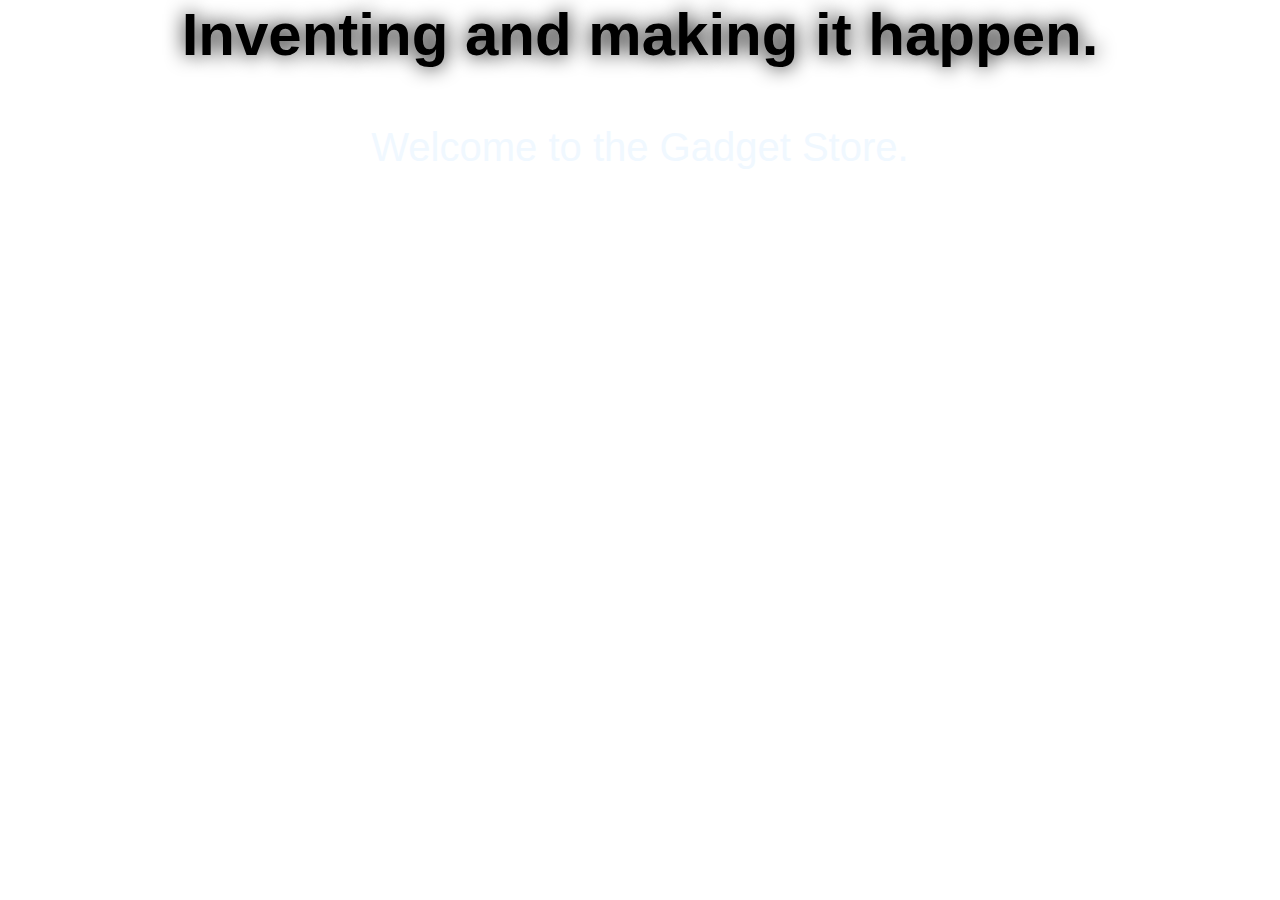
==== Back/index.html @ 2fc7acdf "Add files via upload" ====
<!DOCTYPE html>
<html lang="en">
<head>
    <meta charset="UTF-8">
    <meta name="viewport" content="width=device-width, initial-scale=1.0">
    <link rel="stylesheet" href="style.css">
    <!-- <link href="https://fonts.cdnfonts.com/css/common-pixel" rel="stylesheet"> -->
                <link href="https://fonts.cdnfonts.com/css/aferd" rel="stylesheet">
    <title>Document</title>
</head>
<body>
    <h1 data-text="Inventing and making it happen." class="text-light display-5 text-center fw-bold"></h1>
    <div class="welcome-message"><span class="text-light display-2 text-center">Welcome to the Gadget Store.</span></div>
</body>
</html>
---- Back/style.css ----
/* @import url('https://fonts.cdnfonts.com/css/common-pixel'); */

 @import url('https://fonts.cdnfonts.com/css/aferd');
                

                

*{
    padding: 0;
    margin: 0;
    box-sizing: border-box;
    font-family: 'aferd', sans-serif !important;
                                                
    /* font-family: 'Common Pixel', sans-serif   ;                                      */
    /* font-family: 'Courier', monospace;
font-smooth: never;
-webkit-font-smoothing : none; */
font-size: 40px;
color: aliceblue;
text-align: center;
}

body{
    min-height: 100vh;
    background-image: url("https://i.postimg.cc/tC0JMQrC/wallpaperflare-com-wallpaper-5.jpg");
    background-position: center;
    background-size: cover;
    background-repeat: no-repeat;
}

/* WELCOME MESSAGE */
.welcome-message {
    font-size: 100px;
    -webkit-animation: glow 1s ease-in-out infinite alternate;
    -moz-animation: glow 1s ease-in-out infinite alternate;
    animation: glow 1s ease-in-out infinite alternate;
  }
  @-webkit-keyframes glow {
    from {
      text-shadow: 0 0 20px #c017a9, 0 0 30px #470dce, 0 0 40px #f900c7, 0 0 50px;
    }
    to {
      text-shadow: 0 0 20px #2b04b7e1, 0 0 30px #ff4da6, 0 0 40px #9a07df,
        0 0 50px #ff4da6;
    }
  }

/* NEON FONT */
:root {
    --var-color: rgb(12, 38, 236);
  }
  section {
    width: 100%;
  }
  h1 {
    font-size: 60px;
    color: var(--var-color);
    position: relative;
  }
  h1::before {
    content: attr(data-text);
    text-shadow: 0px 0px 20px var(--var-color);
    filter: blur(0px) brightness(0);
    animation: flicker 3s linear forwards;
    animation-delay: 0.8s;
  }
  @keyframes flicker {
    0% {
      filter: blur(0px) brightness(1);
    }
    3% {
      filter: blur(0px) brightness(0);
    }
    6% {
      filter: blur(0px) brightness(0);
    }
    7% {
      filter: blur(0px) brightness(1);
    }
    8% {
      filter: blur(0px) brightness(0);
    }
    9% {
      filter: blur(0px) brightness(1);
    }
    10% {
      filter: blur(0px) brightness(0);
    }
    20% {
      filter: blur(0px) brightness(1);
    }
    50% {
      filter: blur(0px) brightness(1);
    }
    99% {
      filter: blur(0px) brightness(0);
    }
    100% {
      filter: blur(0px) brightness(1);
    }
  }
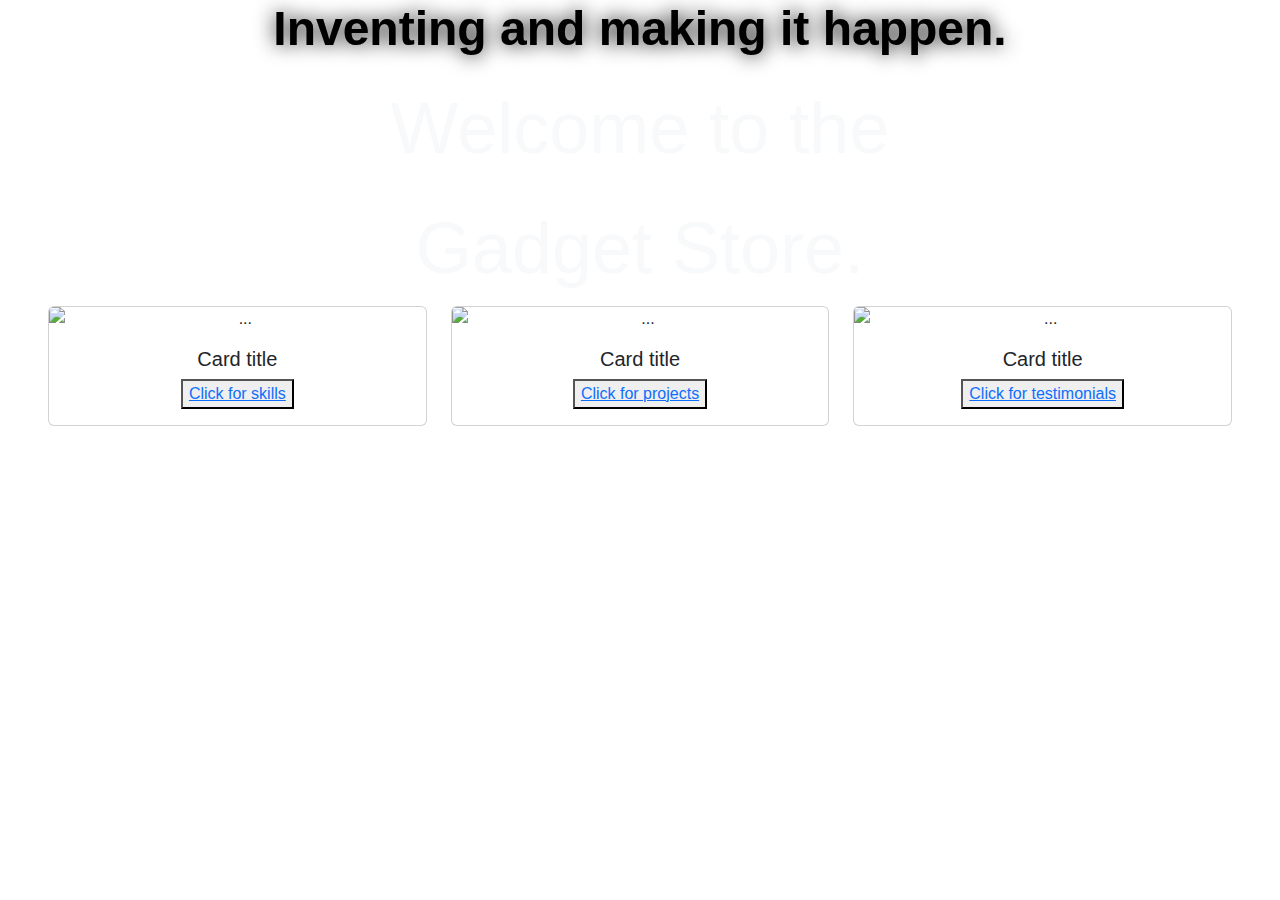
==== commit 789ce6fe: "Add files via upload" ====
--- a/Back/index.html
+++ b/Back/index.html
@@ -6,10 +6,112 @@
     <link rel="stylesheet" href="style.css">
     <!-- <link href="https://fonts.cdnfonts.com/css/common-pixel" rel="stylesheet"> -->
                 <link href="https://fonts.cdnfonts.com/css/aferd" rel="stylesheet">
+                <link
+      href="https://cdn.jsdelivr.net/npm/bootstrap@5.3.0-alpha3/dist/css/bootstrap.min.css"
+      rel="stylesheet"
+    />
+    <link
+      href="https://getbootstrap.com/docs/5.3/assets/css/docs.css"
+      rel="stylesheet"
+    />
+    <link
+      rel="stylesheet"
+      href="https://cdn.jsdelivr.net/npm/bootstrap-icons@1.5.0/font/bootstrap-icons.css"
+    />
+    <!-- Font Awesome -->
+    <link
+      href="https://cdnjs.cloudflare.com/ajax/libs/font-awesome/6.0.0/css/all.min.css"
+      rel="stylesheet"
+    />
+    <!-- Google Fonts -->
+    <link
+      href="https://fonts.googleapis.com/css?family=Roboto:300,400,500,700&display=swap"
+      rel="stylesheet"
+    />
+    <!-- MDB -->
+    <link
+      href="https://cdnjs.cloudflare.com/ajax/libs/mdb-ui-kit/6.3.1/mdb.min.css"
+      rel="stylesheet"
+    />
     <title>Document</title>
 </head>
-<body>
+<body class="back-img">
+   <section>
     <h1 data-text="Inventing and making it happen." class="text-light display-5 text-center fw-bold"></h1>
-    <div class="welcome-message"><span class="text-light display-2 text-center">Welcome to the Gadget Store.</span></div>
+    <div class="welcome-message"><span class="text-light display-2 text-center">Welcome to the <br>Gadget Store.</span></div>
+   </section>
+      <main>
+        <div class="card-container">
+            <div class="row row-cols-1 row-cols-md-3 px-5 justify-content-center text-center ">
+                <div class="col mb-3">
+                  <div class="card h-100">
+                    <img src="https://i.postimg.cc/pT2mWghM/wallpaperflare-com-wallpaper-7.jpg" class="card-img-top" alt="...">
+                    <div class="card-body">
+                      <h5 class="card-title">Card title</h5>
+                      <span class="card-button"><button><a href="#">Click for skills</a></button></span>
+                    </div>
+                  </div>
+                </div>
+                <div class="col mb-3">
+                  <div class="card h-100">
+                    <img src="https://i.postimg.cc/2jL3G87K/wallpaperflare-com-wallpaper-6.jpg" class="card-img-top" alt="...">
+                    <div class="card-body">
+                      <h5 class="card-title">Card title</h5>
+                      <span class="card-button"><button><a href="#">Click for projects</a></button></span>
+                    </div>
+                  </div>
+                </div>
+                <div class="col mb-3">
+                  <div class="card h-100">
+                    <img src="https://i.postimg.cc/cHy38bds/wallpaperflare-com-wallpaper-12.jpg" class="card-img-top " alt="...">
+                    <div class="card-body">
+                      <h5 class="card-title">Card title</h5>
+                      <span class="card-button"><button><a href="#">Click for testimonials</a></button></span>
+                    </div>
+                  </div>
+                </div>
+              </div>
+        </div>
+      </main>
+     <!-- Script Source -->
+    <script
+    src="https://code.jquery.com/jquery-3.2.1.slim.min.js"
+    integrity="sha384-KJ3o2DKtIkvYIK3UENzmM7KCkRr/rE9/Qpg6aAZGJwFDMVNA/GpGFF93hXpG5KkN"
+    crossorigin="anonymous"
+  ></script>
+  <script
+    src="https://cdn.jsdelivr.net/npm/popper.js@1.12.9/dist/umd/popper.min.js"
+    integrity="sha384-ApNbgh9B+Y1QKtv3Rn7W3mgPxhU9K/ScQsAP7hUibX39j7fakFPskvXusvfa0b4Q"
+    crossorigin="anonymous"
+  ></script>
+  <script
+    src="https://cdn.jsdelivr.net/npm/bootstrap@4.0.0/dist/js/bootstrap.min.js"
+    integrity="sha384-JZR6Spejh4U02d8jOt6vLEHfe/JQGiRRSQQxSfFWpi1MquVdAyjUar5+76PVCmYl"
+    crossorigin="anonymous"
+  ></script>
+  <script
+    src="https://kit.fontawesome.com/95273b878a.js"
+    crossorigin="anonymous"
+  ></script>
+  <script
+    src="https://cdn.jsdelivr.net/npm/@popperjs/core@2.11.8/dist/umd/popper.min.js"
+    integrity="sha384-I7E8VVD/ismYTF4hNIPjVp/Zjvgyol6VFvRkX/vR+Vc4jQkC+hVqc2pM8ODewa9r"
+    crossorigin="anonymous"
+  ></script>
+  <script
+    src="https://cdn.jsdelivr.net/npm/bootstrap@5.3.0/dist/js/bootstrap.min.js"
+    integrity="sha384-fbbOQedDUMZZ5KreZpsbe1LCZPVmfTnH7ois6mU1QK+m14rQ1l2bGBq41eYeM/fS"
+    crossorigin="anonymous"
+  ></script>
+  <!-- MDB -->
+  <script
+    type="text/javascript"
+    src="https://cdnjs.cloudflare.com/ajax/libs/mdb-ui-kit/6.3.1/mdb.min.js"
+  ></script>
+  <script
+    src="https://kit.fontawesome.com/95273b878a.js"
+    crossorigin="anonymous"
+  ></script>
+  <!-- Script Source -->
 </body>
 </html>--- a/Back/style.css
+++ b/Back/style.css
@@ -1,26 +1,18 @@
  /* @import url('https://fonts.cdnfonts.com/css/common-pixel'); */
 
  @import url('https://fonts.cdnfonts.com/css/aferd');
-                
-
-                
+                        
 
 *{
-    padding: 0;
-    margin: 0;
-    box-sizing: border-box;
     font-family: 'aferd', sans-serif !important;
                                                 
     /* font-family: 'Common Pixel', sans-serif   ;                                      */
     /* font-family: 'Courier', monospace;
 font-smooth: never;
 -webkit-font-smoothing : none; */
-font-size: 40px;
-color: aliceblue;
-text-align: center;
 }
 
-body{
+.back-img{
     min-height: 100vh;
     background-image: url("https://i.postimg.cc/tC0JMQrC/wallpaperflare-com-wallpaper-5.jpg");
     background-position: center;
@@ -30,7 +22,8 @@
 
 /* WELCOME MESSAGE */
 .welcome-message {
-    font-size: 100px;
+    font-size: 80px;
+    text-align: center;
     -webkit-animation: glow 1s ease-in-out infinite alternate;
     -moz-animation: glow 1s ease-in-out infinite alternate;
     animation: glow 1s ease-in-out infinite alternate;
@@ -53,7 +46,7 @@
     width: 100%;
   }
   h1 {
-    font-size: 60px;
+    font-size: 30px;
     color: var(--var-color);
     position: relative;
   }
@@ -98,4 +91,5 @@
     100% {
       filter: blur(0px) brightness(1);
     }
-  }+  }
+
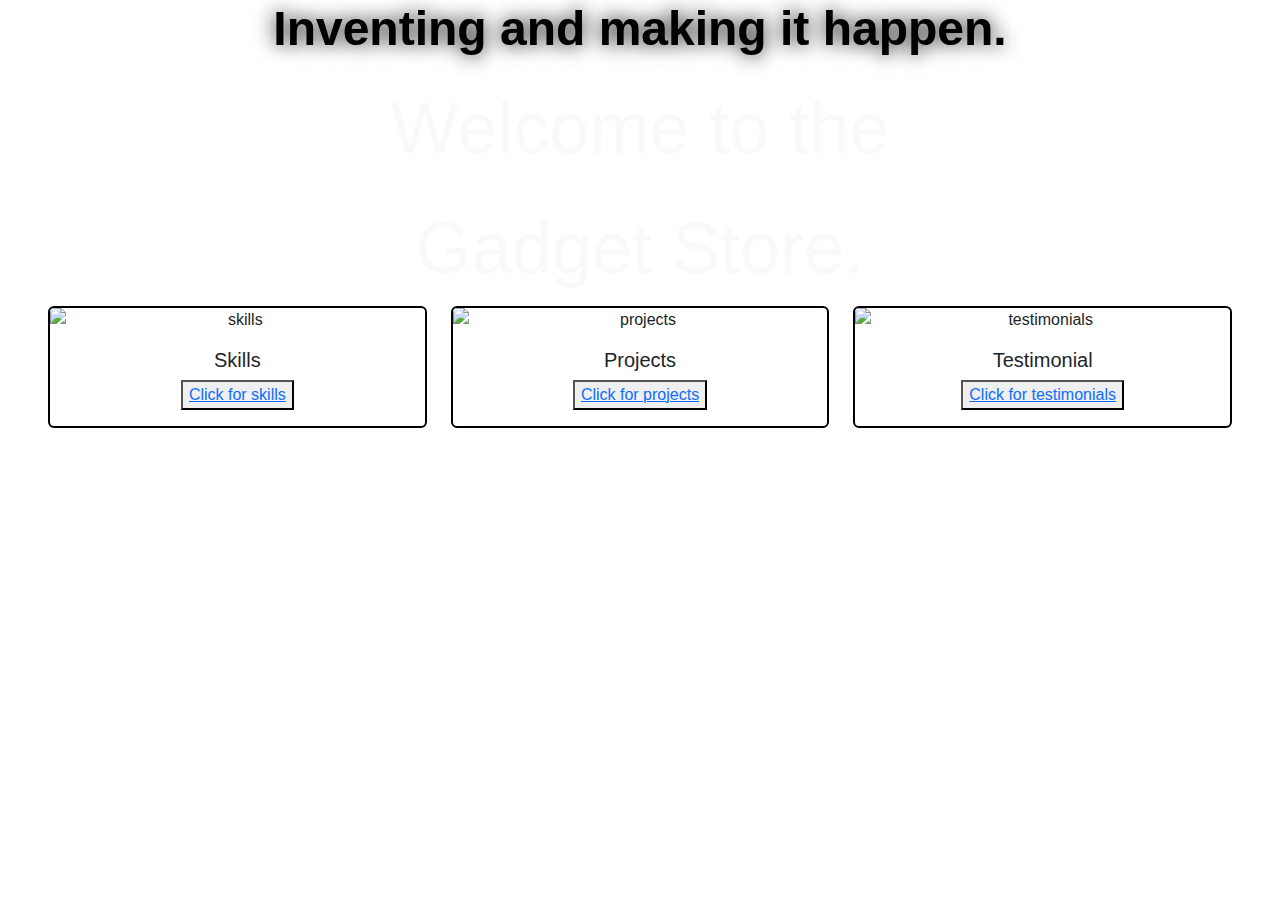
==== commit 7e27d3eb: "Add files via upload" ====
--- a/Back/index.html
+++ b/Back/index.html
@@ -4,6 +4,7 @@
     <meta charset="UTF-8">
     <meta name="viewport" content="width=device-width, initial-scale=1.0">
     <link rel="stylesheet" href="style.css">
+    
     <!-- <link href="https://fonts.cdnfonts.com/css/common-pixel" rel="stylesheet"> -->
                 <link href="https://fonts.cdnfonts.com/css/aferd" rel="stylesheet">
                 <link
@@ -45,33 +46,35 @@
             <div class="row row-cols-1 row-cols-md-3 px-5 justify-content-center text-center ">
                 <div class="col mb-3">
                   <div class="card h-100">
-                    <img src="https://i.postimg.cc/pT2mWghM/wallpaperflare-com-wallpaper-7.jpg" class="card-img-top" alt="...">
+                    <img src="https://i.postimg.cc/pT2mWghM/wallpaperflare-com-wallpaper-7.jpg" class="card-img-top" alt="skills" loading="lazy">
                     <div class="card-body">
-                      <h5 class="card-title">Card title</h5>
-                      <span class="card-button"><button><a href="#">Click for skills</a></button></span>
+                      <h5 class="card-title">Skills</h5>
+                      <span class="card-button"><button><a href="page.html">Click for skills</a></button></span>
                     </div>
                   </div>
                 </div>
                 <div class="col mb-3">
                   <div class="card h-100">
-                    <img src="https://i.postimg.cc/2jL3G87K/wallpaperflare-com-wallpaper-6.jpg" class="card-img-top" alt="...">
+                    <img src="https://i.postimg.cc/2jL3G87K/wallpaperflare-com-wallpaper-6.jpg" class="card-img-top" alt="projects" loading="lazy">
                     <div class="card-body">
-                      <h5 class="card-title">Card title</h5>
+                      <h5 class="card-title">Projects</h5>
                       <span class="card-button"><button><a href="#">Click for projects</a></button></span>
                     </div>
                   </div>
                 </div>
                 <div class="col mb-3">
                   <div class="card h-100">
-                    <img src="https://i.postimg.cc/cHy38bds/wallpaperflare-com-wallpaper-12.jpg" class="card-img-top " alt="...">
+                    <img src="https://i.postimg.cc/cHy38bds/wallpaperflare-com-wallpaper-12.jpg" class="card-img-top " alt="testimonials" loading="lazy">
                     <div class="card-body">
-                      <h5 class="card-title">Card title</h5>
+                      <h5 class="card-title">Testimonial</h5>
                       <span class="card-button"><button><a href="#">Click for testimonials</a></button></span>
+                    
                     </div>
                   </div>
                 </div>
               </div>
         </div>
+        
       </main>
      <!-- Script Source -->
     <script
--- a/Back/style.css
+++ b/Back/style.css
@@ -18,6 +18,7 @@
     background-position: center;
     background-size: cover;
     background-repeat: no-repeat;
+    image-rendering: optimizeSpeed;
 }
 
 /* WELCOME MESSAGE */
@@ -54,8 +55,8 @@
     content: attr(data-text);
     text-shadow: 0px 0px 20px var(--var-color);
     filter: blur(0px) brightness(0);
-    animation: flicker 3s linear forwards;
-    animation-delay: 0.8s;
+    animation: flicker 2s linear forwards;
+    animation-delay: 0.2s;
   }
   @keyframes flicker {
     0% {
@@ -93,3 +94,6 @@
     }
   }
 
+.card {
+  border: solid 2px black !important;
+}